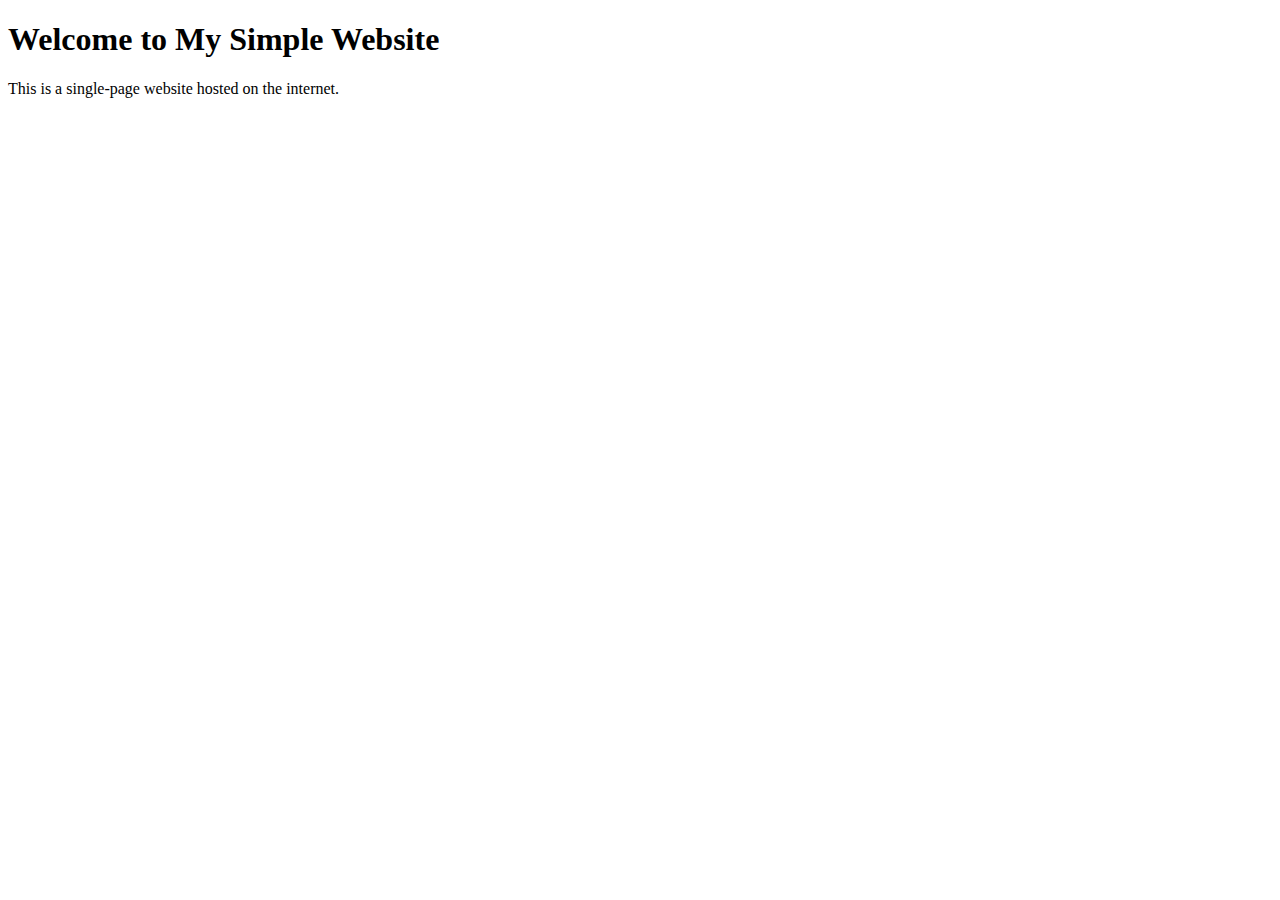
==== index.html @ 1eb30abb "First commit" ====
<!DOCTYPE html>
<html>
<head>
  <title>Your Simple Website</title>
</head>
<body>
  <h1>Welcome to My Simple Website</h1>
  <p>This is a single-page website hosted on the internet.</p>
</body>
</html>
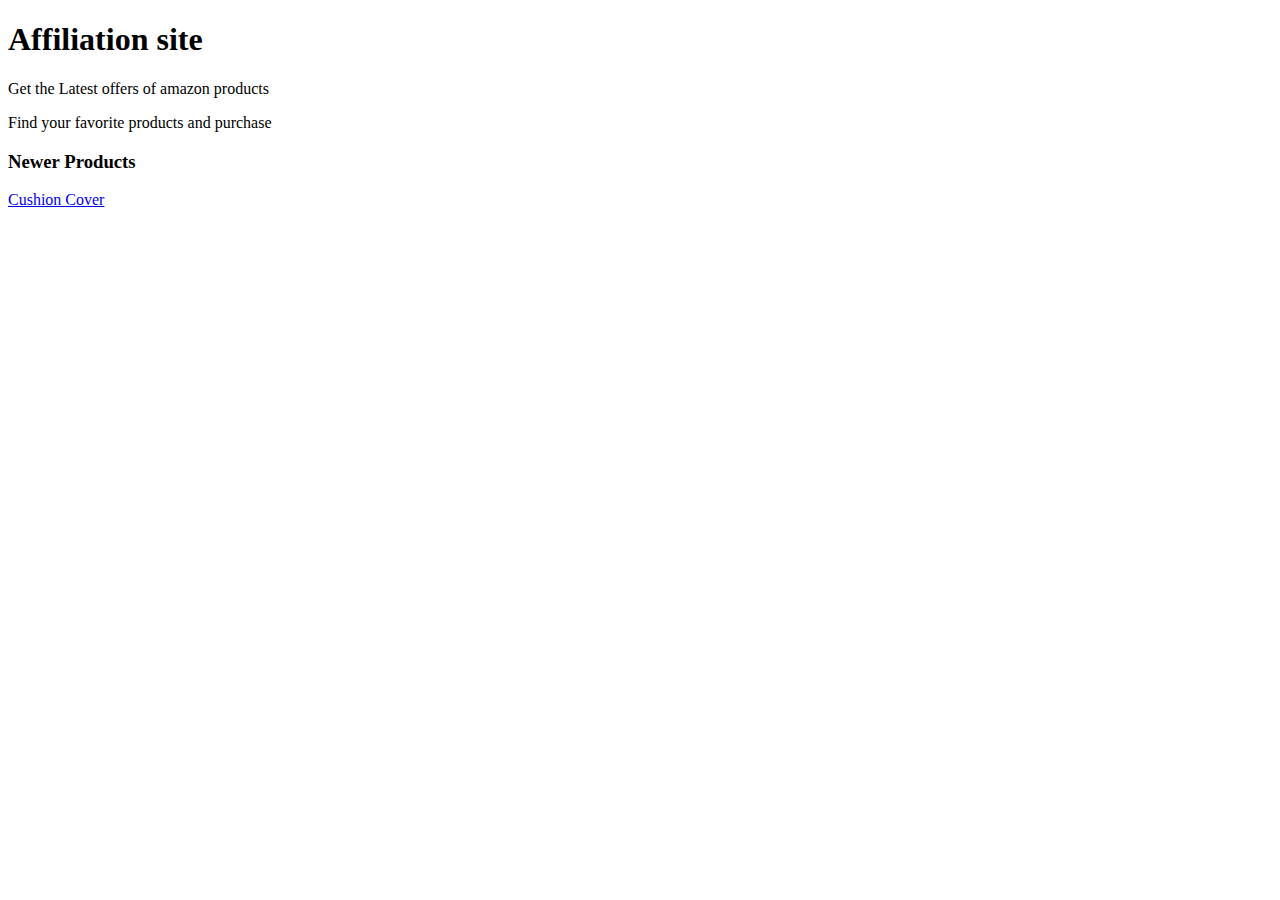
==== commit e2493c47: "Test connections" ====
--- a/index.html
+++ b/index.html
@@ -1,10 +1,14 @@
 <!DOCTYPE html>
 <html>
 <head>
-  <title>Your Simple Website</title>
+  <title>Amazon Affiliated</title>
 </head>
 <body>
-  <h1>Welcome to My Simple Website</h1>
-  <p>This is a single-page website hosted on the internet.</p>
+  <h1>Affiliation site</h1>
+  <p>Get the Latest offers of amazon products</p>
+  <p>Find your favorite products and purchase</p>
+  <h3> Newer Products </h3>
+  
+  <a target="_blank" href="https://www.amazon.in/HOMEMONDE-Cotton-Cushion-Cover-Inches/dp/B09TR2Y92T/ref=sr_1_16?crid=1RGAHWG5E33T7&amp;keywords=cushion%252Bcovers%252B16%252Binch%252Bx%252B16%252Binch%252Bset%252Bof2&amp;qid=1692610493&amp;s=kitchen&amp;sprefix=cushion%252Bcovers%252B16%252Binch%252Bx%252B16%252Binch%252Ckitchen%252C253&amp;sr=1-16&amp;th=1&_encoding=UTF8&tag=nil05cc-21&linkCode=ur2&linkId=1622aca65aa24052604e0b18a30dc1ee&camp=3638&creative=24630">Cushion Cover</a>
 </body>
 </html>
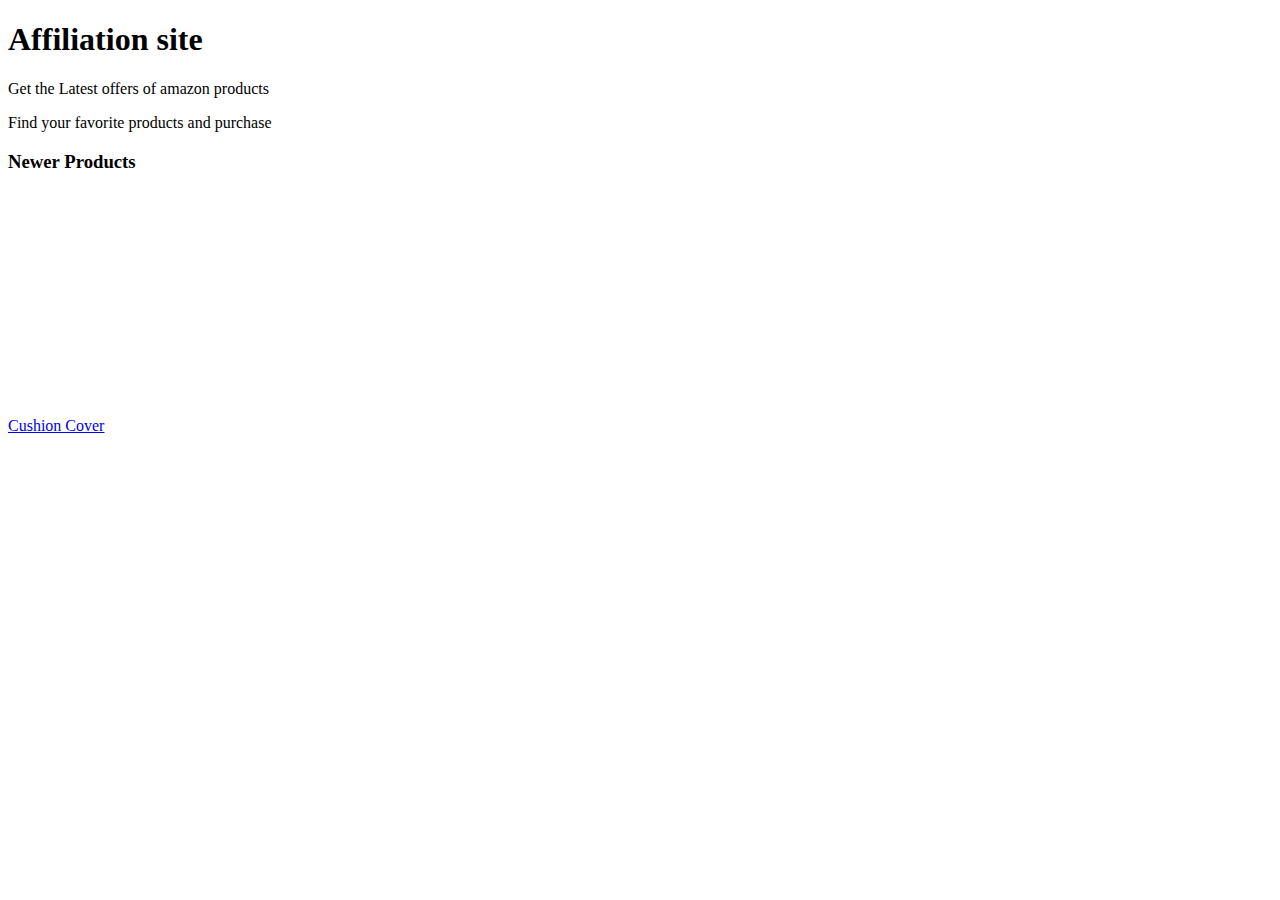
==== commit ad88b964: "pendrive link" ====
--- a/index.html
+++ b/index.html
@@ -10,5 +10,6 @@
   <h3> Newer Products </h3>
   
   <a target="_blank" href="https://www.amazon.in/HOMEMONDE-Cotton-Cushion-Cover-Inches/dp/B09TR2Y92T/ref=sr_1_16?crid=1RGAHWG5E33T7&amp;keywords=cushion%252Bcovers%252B16%252Binch%252Bx%252B16%252Binch%252Bset%252Bof2&amp;qid=1692610493&amp;s=kitchen&amp;sprefix=cushion%252Bcovers%252B16%252Binch%252Bx%252B16%252Binch%252Ckitchen%252C253&amp;sr=1-16&amp;th=1&_encoding=UTF8&tag=nil05cc-21&linkCode=ur2&linkId=1622aca65aa24052604e0b18a30dc1ee&camp=3638&creative=24630">Cushion Cover</a>
+  <iframe sandbox="allow-popups allow-scripts allow-modals allow-forms allow-same-origin" style="width:120px;height:240px;" marginwidth="0" marginheight="0" scrolling="no" frameborder="0" src="//ws-in.amazon-adsystem.com/widgets/q?ServiceVersion=20070822&OneJS=1&Operation=GetAdHtml&MarketPlace=IN&source=ss&ref=as_ss_li_til&ad_type=product_link&tracking_id=nil05cc-21&language=en_IN&marketplace=amazon&region=IN&placement=B00BX5FOCK&asins=B00BX5FOCK&linkId=00b716b89ccb70550132a80663bbc7a1&show_border=true&link_opens_in_new_window=true"></iframe>
 </body>
 </html>
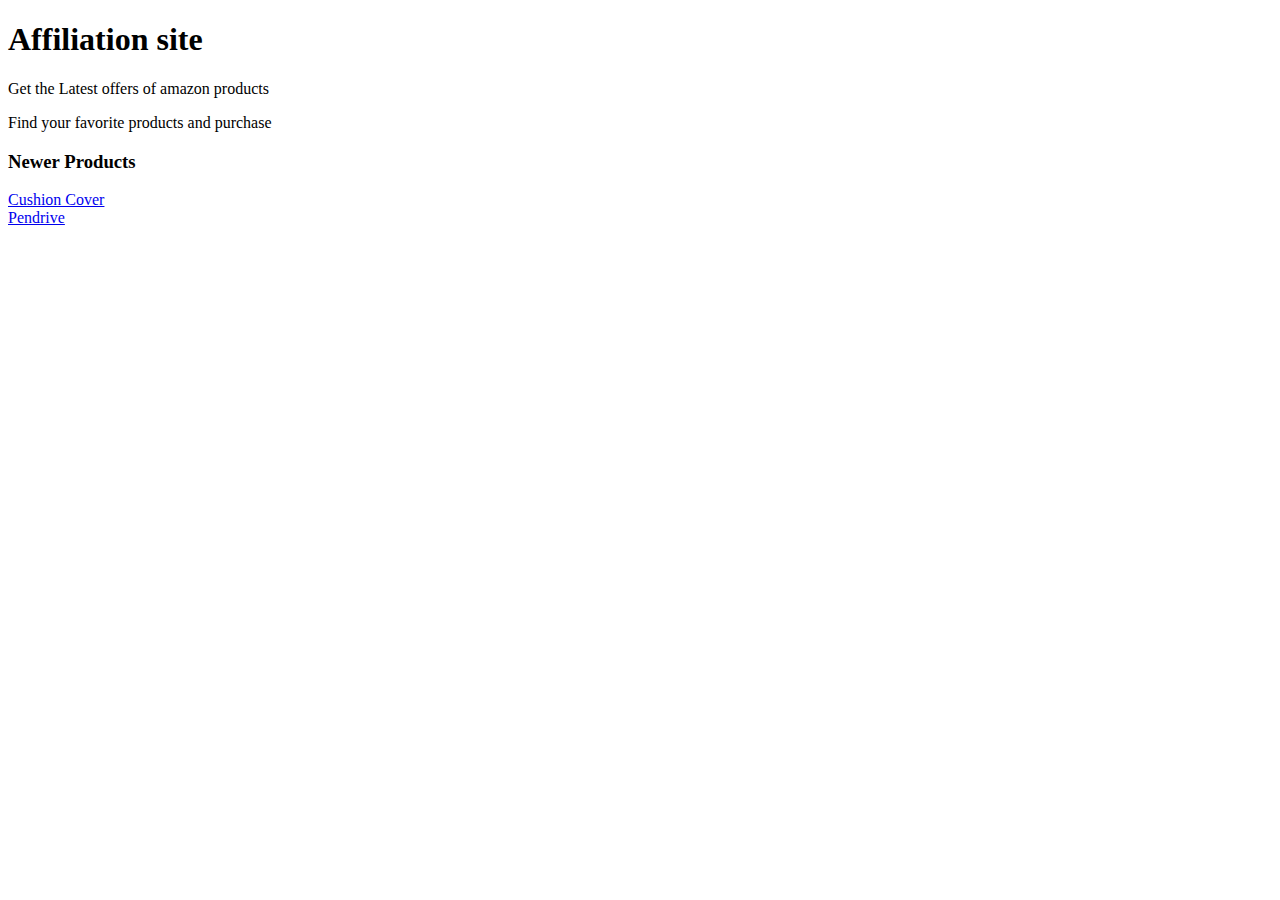
==== commit e158e9b1: "pendrive link" ====
--- a/index.html
+++ b/index.html
@@ -9,7 +9,7 @@
   <p>Find your favorite products and purchase</p>
   <h3> Newer Products </h3>
   
-  <a target="_blank" href="https://www.amazon.in/HOMEMONDE-Cotton-Cushion-Cover-Inches/dp/B09TR2Y92T/ref=sr_1_16?crid=1RGAHWG5E33T7&amp;keywords=cushion%252Bcovers%252B16%252Binch%252Bx%252B16%252Binch%252Bset%252Bof2&amp;qid=1692610493&amp;s=kitchen&amp;sprefix=cushion%252Bcovers%252B16%252Binch%252Bx%252B16%252Binch%252Ckitchen%252C253&amp;sr=1-16&amp;th=1&_encoding=UTF8&tag=nil05cc-21&linkCode=ur2&linkId=1622aca65aa24052604e0b18a30dc1ee&camp=3638&creative=24630">Cushion Cover</a>
-  <iframe sandbox="allow-popups allow-scripts allow-modals allow-forms allow-same-origin" style="width:120px;height:240px;" marginwidth="0" marginheight="0" scrolling="no" frameborder="0" src="//ws-in.amazon-adsystem.com/widgets/q?ServiceVersion=20070822&OneJS=1&Operation=GetAdHtml&MarketPlace=IN&source=ss&ref=as_ss_li_til&ad_type=product_link&tracking_id=nil05cc-21&language=en_IN&marketplace=amazon&region=IN&placement=B00BX5FOCK&asins=B00BX5FOCK&linkId=00b716b89ccb70550132a80663bbc7a1&show_border=true&link_opens_in_new_window=true"></iframe>
+  <a target="_blank" href="https://www.amazon.in/HOMEMONDE-Cotton-Cushion-Cover-Inches/dp/B09TR2Y92T/ref=sr_1_16?crid=1RGAHWG5E33T7&amp;keywords=cushion%252Bcovers%252B16%252Binch%252Bx%252B16%252Binch%252Bset%252Bof2&amp;qid=1692610493&amp;s=kitchen&amp;sprefix=cushion%252Bcovers%252B16%252Binch%252Bx%252B16%252Binch%252Ckitchen%252C253&amp;sr=1-16&amp;th=1&_encoding=UTF8&tag=nil05cc-21&linkCode=ur2&linkId=1622aca65aa24052604e0b18a30dc1ee&camp=3638&creative=24630">Cushion Cover</a><br>
+  <a target="_blank" href="https://www.amazon.in/SanDisk-Cruzer-Blade-Flash-Drive/dp/B00BX5FOCK?keywords=pendrive&amp;qid=1692614656&amp;sr=8-4&amp;th=1&amp;linkCode=ll1&amp;tag=nil05cc-21&amp;linkId=1128b805b8e2d01437399bc39e8b6cdf&amp;language=en_IN&amp;ref_=as_li_ss_tl&_encoding=UTF8&tag=nil05cc-21&linkCode=ur2&linkId=fb80988bd4a9e60a68a6dc4a2a96bdd5&camp=3638&creative=24630">Pendrive</a>
 </body>
 </html>
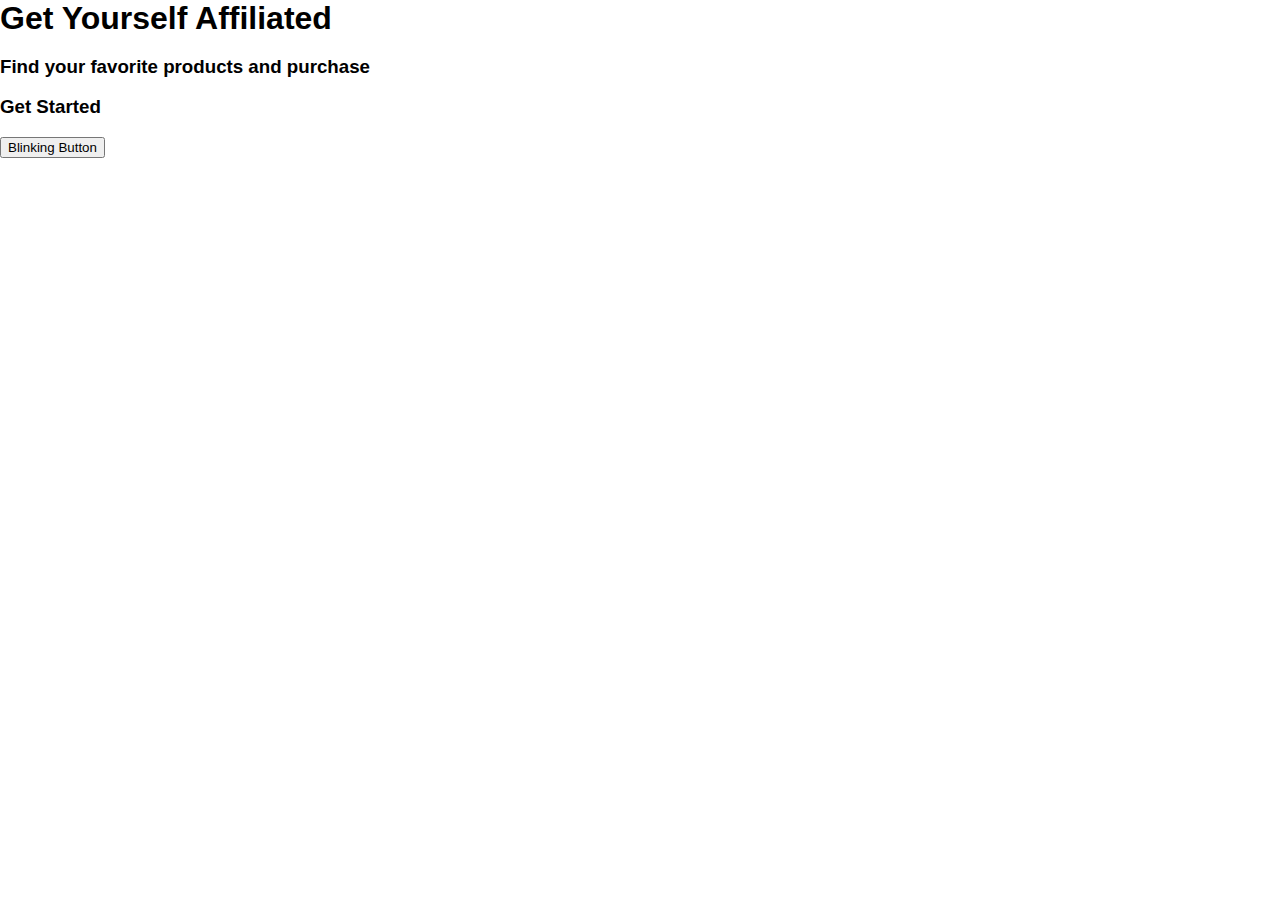
==== commit d656ff28: "Added Styles and Pages" ====
--- a/index.html
+++ b/index.html
@@ -1,15 +1,15 @@
 <!DOCTYPE html>
 <html>
 <head>
-  <title>Amazon Affiliated</title>
+  <title>Affiliated Shopping</title>
+  <meta charset="UTF-8">
+  <meta name="viewport" content="width=device-width, initial-scale=1.0">
+  <link rel="stylesheet" type="text/css" href="styles.css">
 </head>
 <body>
-  <h1>Affiliation site</h1>
-  <p>Get the Latest offers of amazon products</p>
-  <p>Find your favorite products and purchase</p>
-  <h3> Newer Products </h3>
-  
-  <a target="_blank" href="https://www.amazon.in/HOMEMONDE-Cotton-Cushion-Cover-Inches/dp/B09TR2Y92T/ref=sr_1_16?crid=1RGAHWG5E33T7&amp;keywords=cushion%252Bcovers%252B16%252Binch%252Bx%252B16%252Binch%252Bset%252Bof2&amp;qid=1692610493&amp;s=kitchen&amp;sprefix=cushion%252Bcovers%252B16%252Binch%252Bx%252B16%252Binch%252Ckitchen%252C253&amp;sr=1-16&amp;th=1&_encoding=UTF8&tag=nil05cc-21&linkCode=ur2&linkId=1622aca65aa24052604e0b18a30dc1ee&camp=3638&creative=24630">Cushion Cover</a><br>
-  <a target="_blank" href="https://www.amazon.in/SanDisk-Cruzer-Blade-Flash-Drive/dp/B00BX5FOCK?keywords=pendrive&amp;qid=1692614656&amp;sr=8-4&amp;th=1&amp;linkCode=ll1&amp;tag=nil05cc-21&amp;linkId=1128b805b8e2d01437399bc39e8b6cdf&amp;language=en_IN&amp;ref_=as_li_ss_tl&_encoding=UTF8&tag=nil05cc-21&linkCode=ur2&linkId=fb80988bd4a9e60a68a6dc4a2a96bdd5&camp=3638&creative=24630">Pendrive</a>
+  <h1>Get Yourself Affiliated</h1>
+  <h3>Find your favorite products and purchase</h3>
+  <h3> Get Started </h3>
+  <button class="blinking-button" onclick="window.location.href='home.html'">Blinking Button</button>
 </body>
 </html>
--- a/styles.css
+++ b/styles.css
@@ -0,0 +1,30 @@
+/* Reset some default styles */
+body, h1, h2, p {
+  margin: 0;
+  padding: 0;
+}
+
+/* Basic styling */
+body {
+  font-family: Arial, sans-serif;
+}
+
+nav {
+  background-color: #35424a;
+  color: white;
+  padding: 10px;
+  text-align: center;
+}
+
+nav a {
+  color: white;
+  text-decoration: none;
+  margin: 0 10px;
+}
+
+.container {
+  max-width: 800px;
+  margin: 20px auto;
+  padding: 20px;
+  border: 1px solid #ccc;
+}
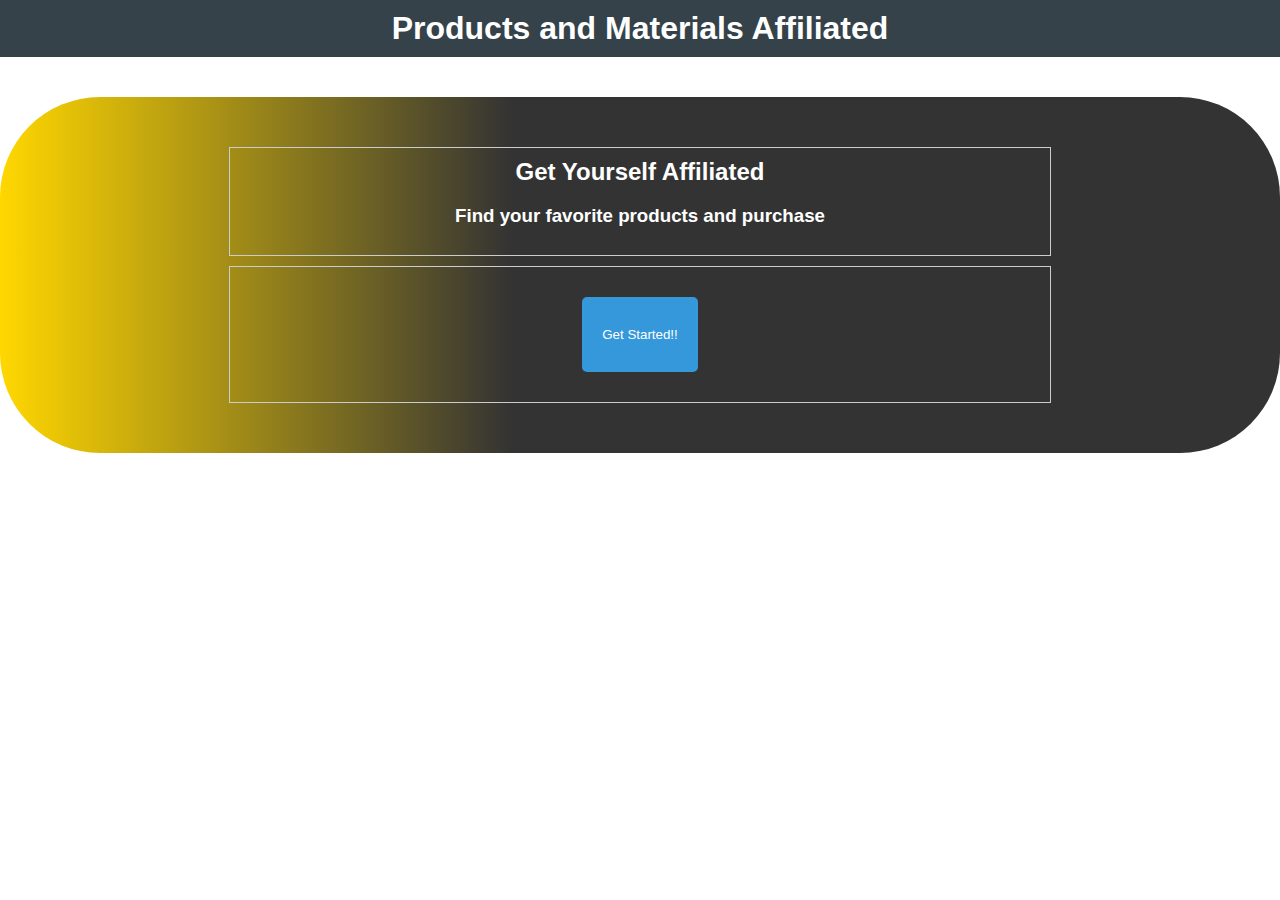
==== commit 1285d119: "new features added" ====
--- a/index.html
+++ b/index.html
@@ -7,9 +7,23 @@
   <link rel="stylesheet" type="text/css" href="styles.css">
 </head>
 <body>
-  <h1>Get Yourself Affiliated</h1>
-  <h3>Find your favorite products and purchase</h3>
-  <h3> Get Started </h3>
-  <button class="blinking-button" onclick="window.location.href='home.html'">Blinking Button</button>
+  <div class="data">
+	<h1> Products and Materials Affiliated </h1>
+  </div>
+  <div class="bodyform">
+  <div class="contents">
+	<h2>Get Yourself Affiliated</h2>
+	<h3>Find your favorite products and purchase</h3>
+  </div>
+  <div class="contents">
+    <button class="color-button" id="navigateButton">Get Started!!</button>
+	<script>
+	document.getElementById("navigateButton").addEventListener("click", function() {
+    // Replace the URL below with the actual URL you want to navigate to
+    window.location.href = "home.html";
+  });
+</script>
+  </div>
+  </div>
 </body>
 </html>
--- a/styles.css
+++ b/styles.css
@@ -7,6 +7,10 @@
 /* Basic styling */
 body {
   font-family: Arial, sans-serif;
+  justify-content: center;
+  align-items: center;
+  height: 100vh;
+  margin: 0;
 }
 
 nav {
@@ -28,3 +32,39 @@
   padding: 20px;
   border: 1px solid #ccc;
 }
+  
+.contents {
+	max-width: 800px;
+	margin: 10px auto;
+	padding: 10px;
+	border: 1px solid #ccc;
+	text-align: center;
+  }
+
+.color-button {
+    background-color: #3498db;
+    color: white;
+	margin: 20px auto;
+    padding: 30px 20px;
+    border: none;
+    border-radius: 5px;
+    cursor: pointer;
+	text-align: center;
+  }
+.bodyform {
+	margin: 40px auto;
+	padding: 40px;
+	background: linear-gradient(to right, #ffd700 0%, #333333 40%);
+    border-radius: 100px;
+    color: white;
+    text-align: center;
+    /*box-shadow: 0px 0px 10px rgba(0, 0, 0, 0.3);*/
+  }
+
+.data {
+	background-color: #35424a;
+	color: white;
+	padding: 10px;
+	text-align: center;
+  }	
+
